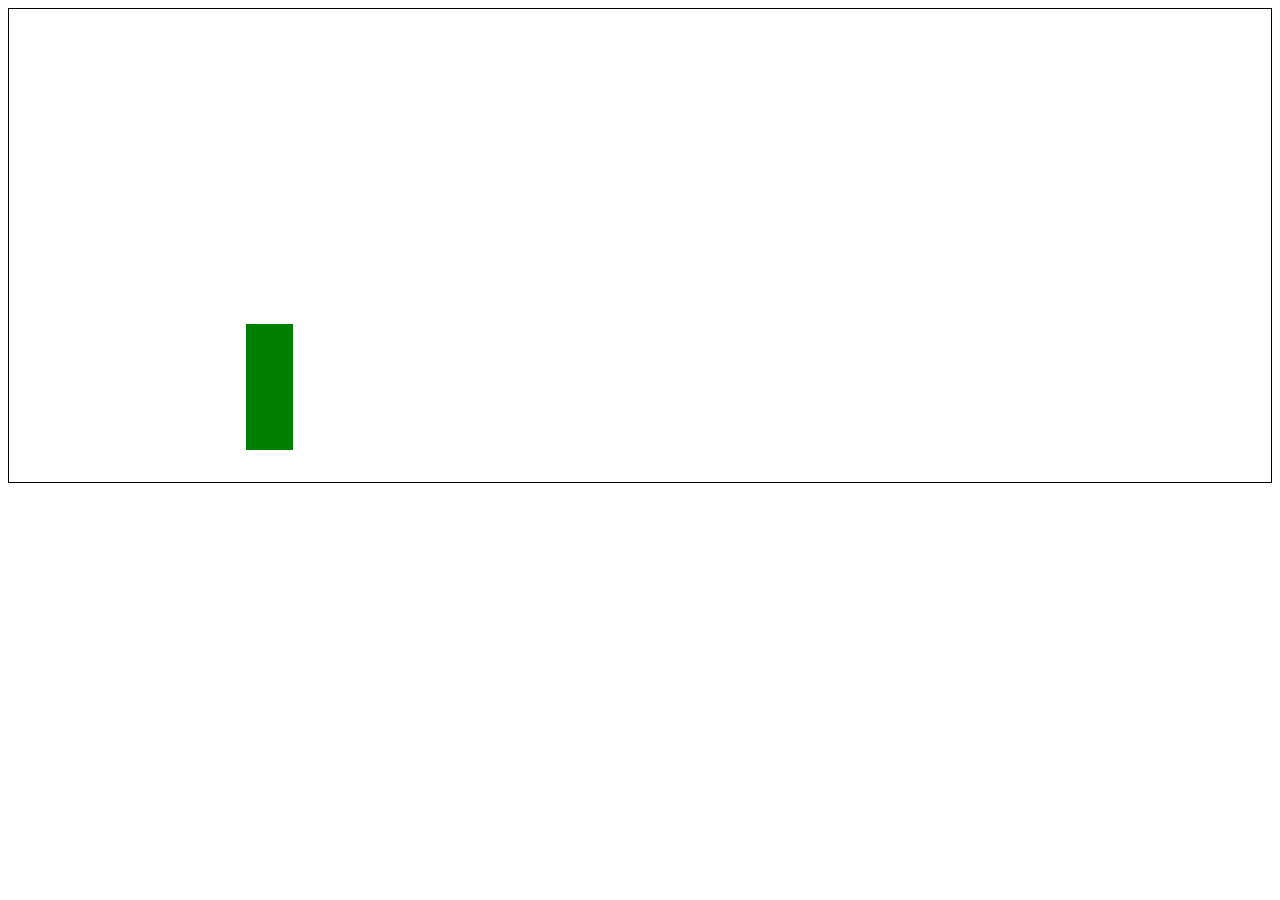
==== codi/index.html @ 4b94d6a4 "first commit" ====
<!DOCTYPE html>
<html lang="en">
<head>
    <meta charset="UTF-8">
    <meta name="viewport" content="width=device-width, initial-scale=1.0">
    <title>SF2 Game</title>
    <link rel="stylesheet" href="css/estils.css">
    <script src="js/sf2.js"></script>
</head>
<body>
    <canvas id="canvas" width="800" height="300" style="border: 1px solid black"></canvas>
</body>
</html>
---- codi/css/estils.css ----
html{
    margin: 0;
    padding: 0;
    height: 100%;
}

body{
    display: flex;
}

canvas{
    width: 100%;
    object-fit: contain;
    image-rendering: crisp-edges;
    image-rendering: pixelated;
}
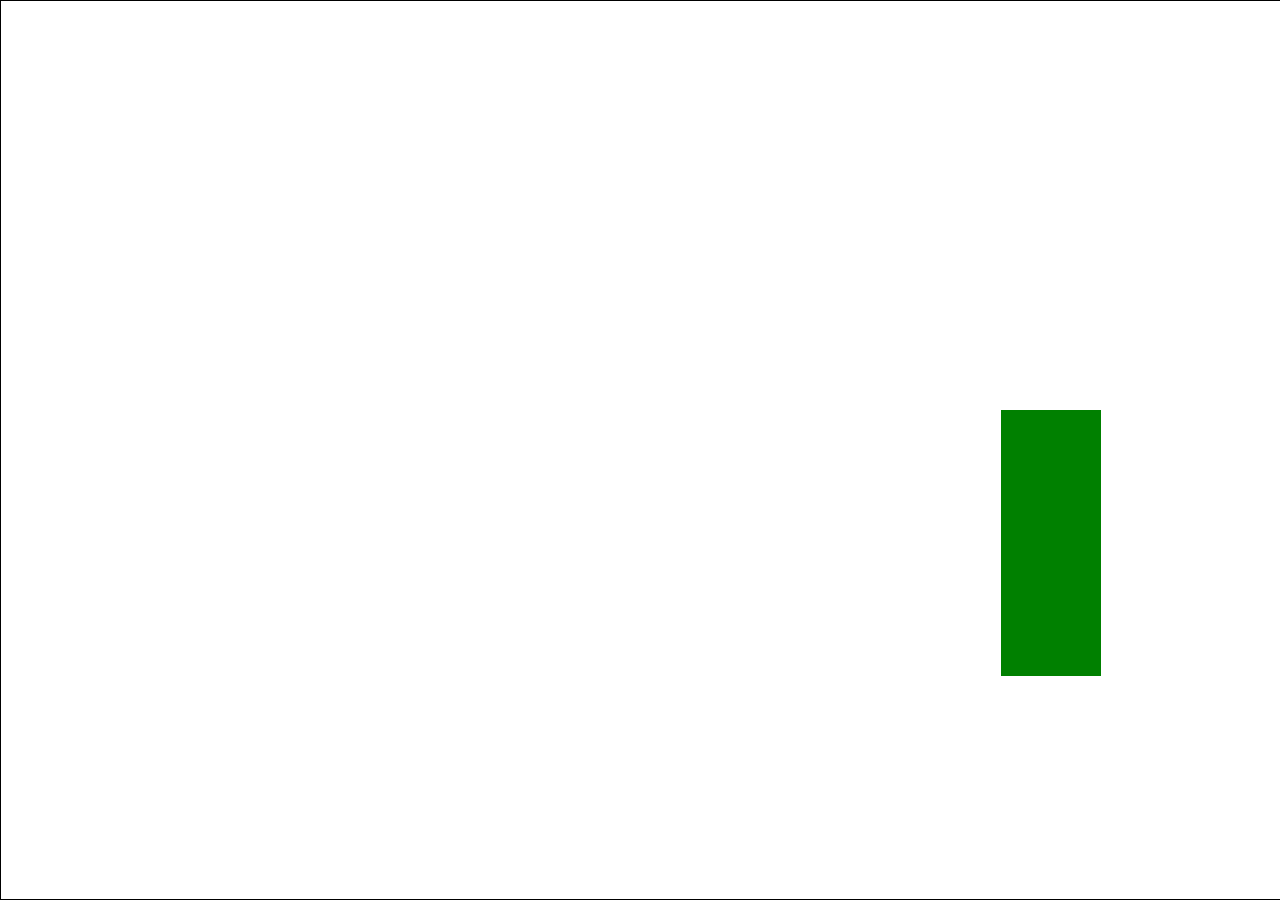
==== commit 19589355: "tenim sprites" ====
--- a/codi/index.html
+++ b/codi/index.html
@@ -8,6 +8,6 @@
     <script src="js/sf2.js"></script>
 </head>
 <body>
-    <canvas id="canvas" width="800" height="300" style="border: 1px solid black"></canvas>
+    <canvas id="canvas" width="384" height="224" style="border: 1px solid black"></canvas>
 </body>
 </html>--- a/codi/css/estils.css
+++ b/codi/css/estils.css
@@ -1,4 +1,4 @@
-html{
+html, body{
     margin: 0;
     padding: 0;
     height: 100%;
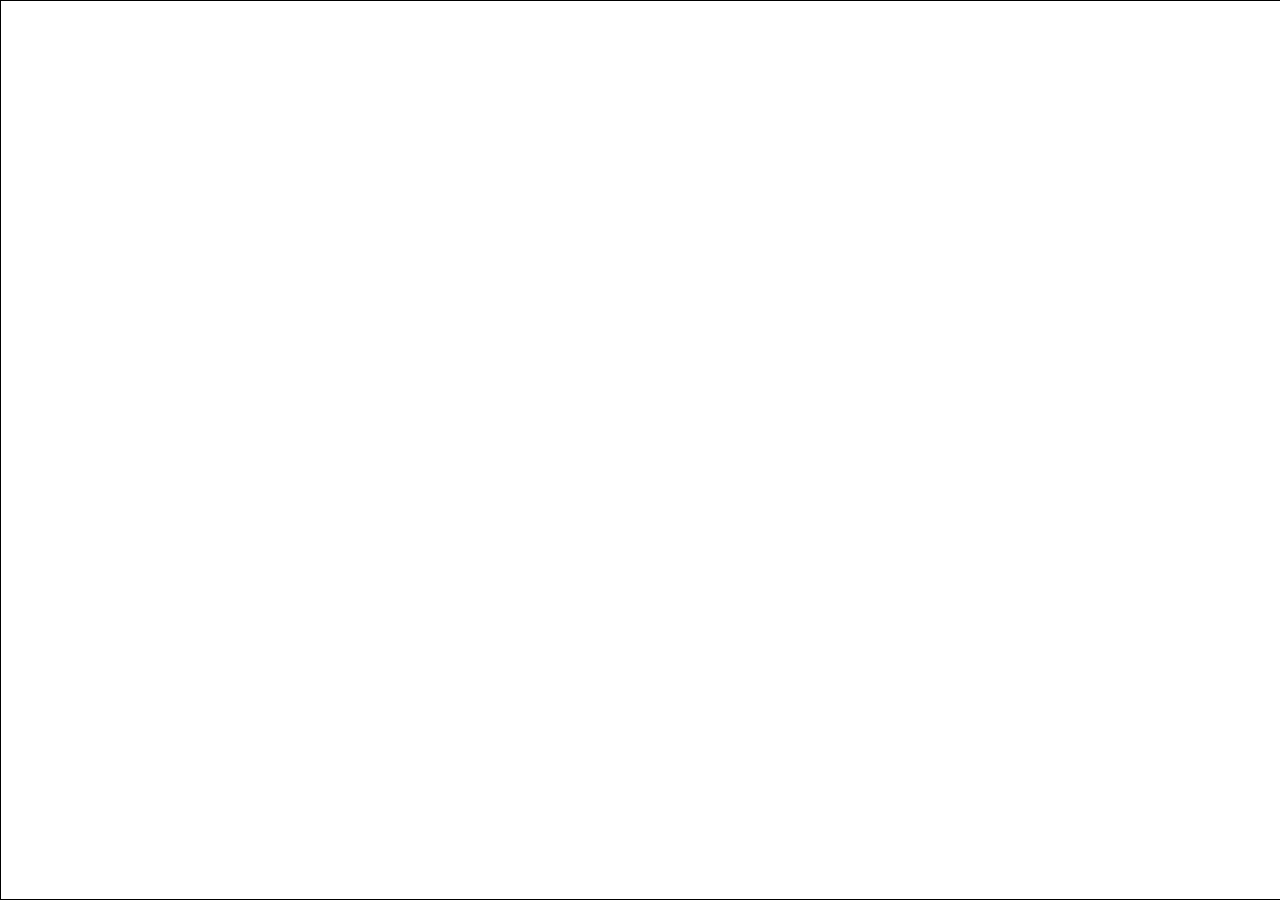
==== commit b74f2340: "movimiento esperando (ken)" ====
--- a/codi/index.html
+++ b/codi/index.html
@@ -5,6 +5,7 @@
     <meta name="viewport" content="width=device-width, initial-scale=1.0">
     <title>SF2 Game</title>
     <link rel="stylesheet" href="css/estils.css">
+    <script src="js/animacions.js"></script>
     <script src="js/sf2.js"></script>
 </head>
 <body>
